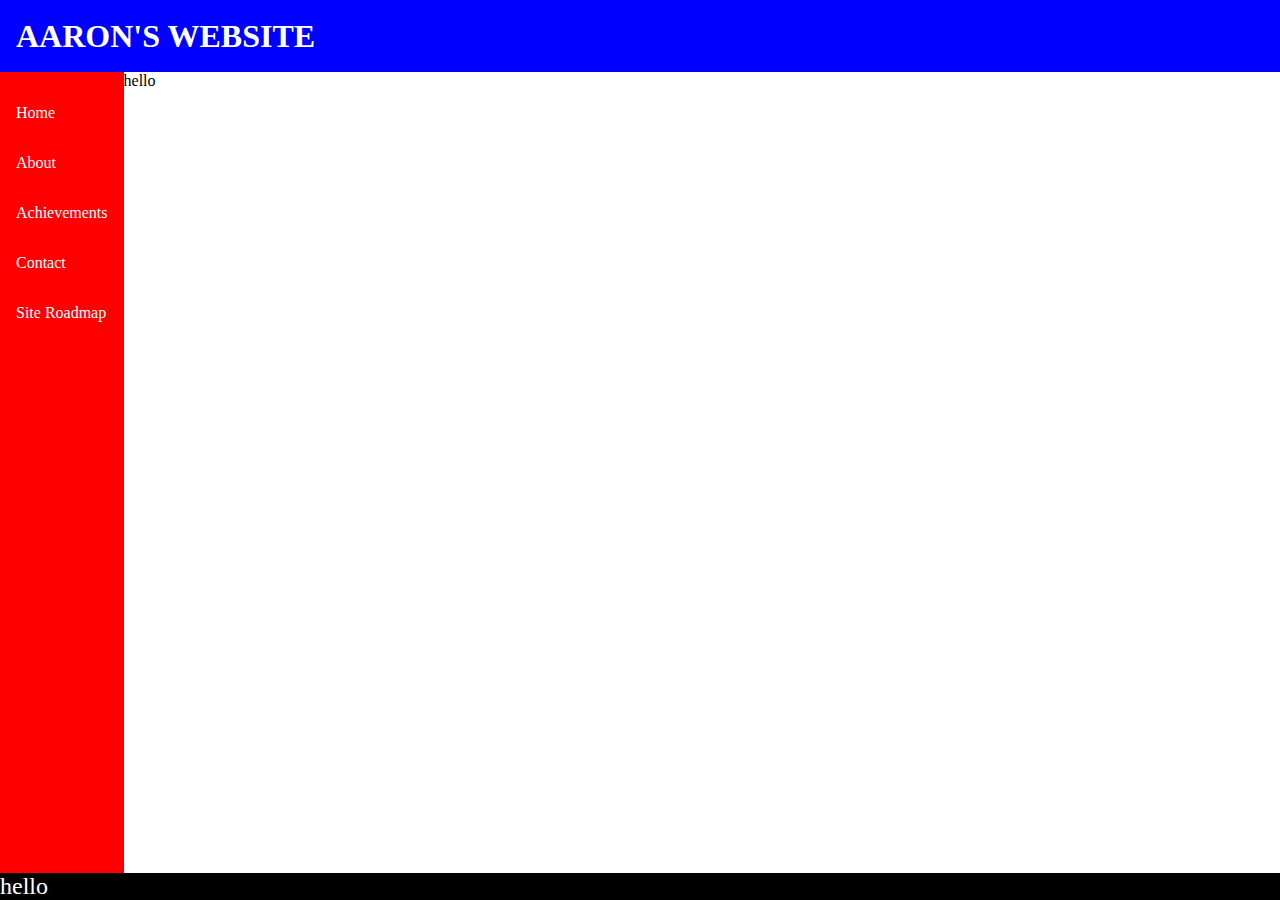
==== index.html @ cc6adc24 "Added multiple pages and made the nav bar navigate to them" ====
<!DOCTYPE html>
<html lang="en">
<head>
    <meta charset="UTF-8">
    <meta http-equiv="X-UA-Compatible" content="IE=edge">
    <meta name="viewport" content="width=device-width, initial-scale=1.0">
    <title>AaronHorne</title>
    <link rel="stylesheet" href="./stylesheets/style.css">
</head>
<body>
    <div id="header">
        AARON'S WEBSITE
    </div>

    <div class="content">
        <div class="nav_bar">
            <ul>
                <li><a href="index.html">Home</a></li>
                <li><a href="about.html">About</a></li>
                <li><a href="achievements.html">Achievements</a></li>
                <li><a href="contact.html">Contact</a></li>
                <li><a href="roadmap.html">Site Roadmap</a></li>
            </ul>
        </div>

        <div class="container">
            hello

        </div>


    </div>

    <div class="footer">
        hello
    </div>

</body>
</html>
---- stylesheets/style.css ----
body{
    margin: 0;
    min-height:100vh;
    display:flex;
    flex-direction: column;
}

#header {
    display: flex;
    justify-content: left;
    align-items: center;
    background-color: blue;
    color: white;
    font-size: 32px;
    height: 72px;
    padding-left: 16px;
    font-weight: bold;
}

.footer {
    background-color: black;
    color: white;
    font-size: 24px;
}

.nav_bar{
    background-color: red;
    flex-shrink: 0;
}

.area {
    border: 1px solid #eee;
    box-shadow: 2px 4px 16px rgba(0, 0, 0, .06);
    border-radius: 4px;
}

.nav_bar ul {
    list-style-type: none;
    padding: 0;

}

.nav_bar ul li{
    padding: 1em;
}

.nav_bar ul li a{
    text-decoration: none;
    color: white;
}
.nav_bar ul li a:hover{
    color:blue;
}

.content{
    display: flex;
    flex: 1;
}
.container{

}
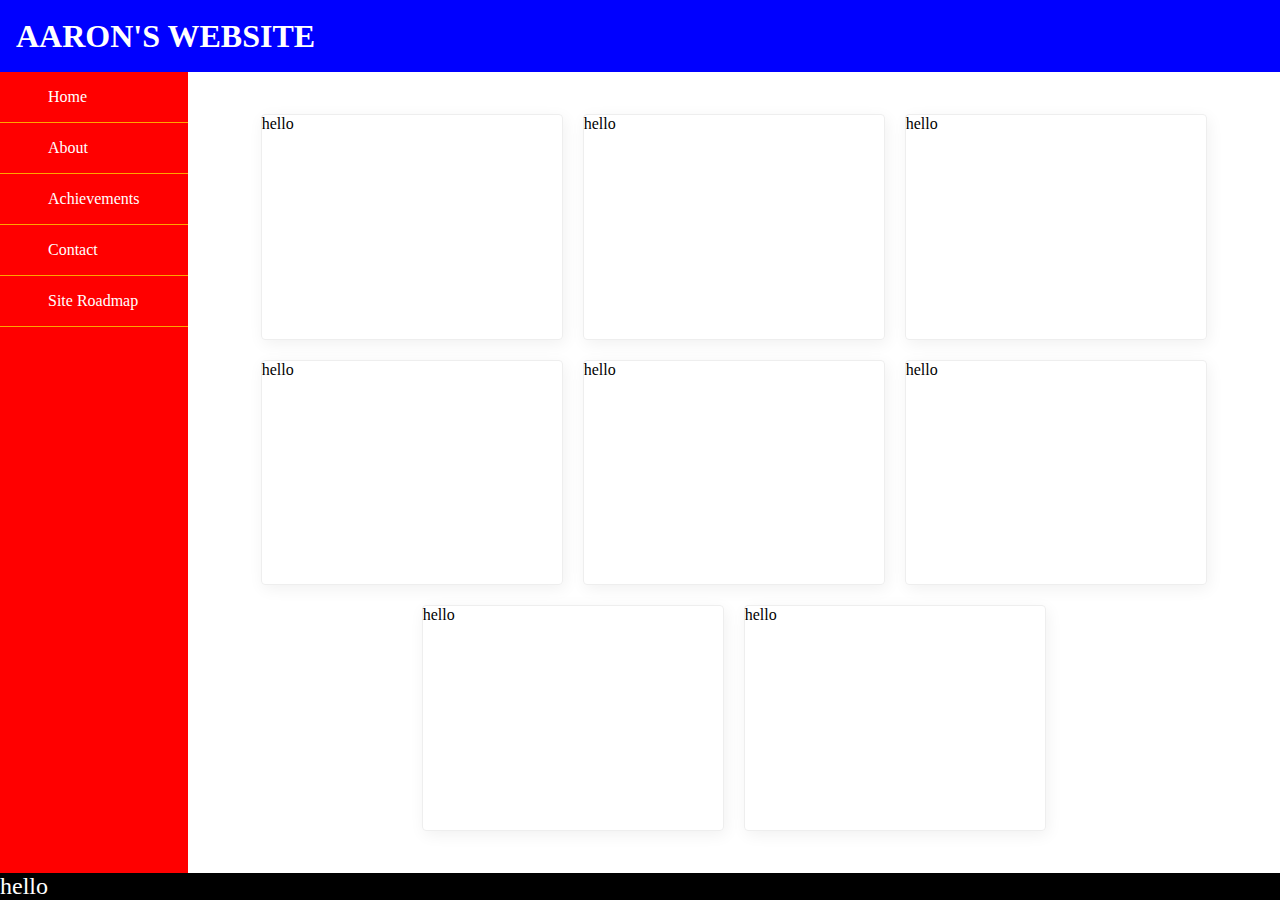
==== commit 38d12161: "added static cards to home page" ====
--- a/index.html
+++ b/index.html
@@ -24,8 +24,16 @@
         </div>
 
         <div class="container">
-            hello
+            <div class="area">hello</div>
+            <div class="area">hello</div>
+            <div class="area">hello</div>
+            <div class="area">hello</div>
+            <div class="area">hello</div>
+            <div class="area">hello</div>
+            <div class="area">hello</div>
+            <div class="area">hello</div>
 
+            
         </div>
 
 
--- a/stylesheets/style.css
+++ b/stylesheets/style.css
@@ -26,30 +26,41 @@
 .nav_bar{
     background-color: red;
     flex-shrink: 0;
+
 }
 
 .area {
+    
     border: 1px solid #eee;
     box-shadow: 2px 4px 16px rgba(0, 0, 0, .06);
     border-radius: 4px;
+    margin: 10px;
+    width: 300px;
+    min-height: 200px;
+
 }
 
 .nav_bar ul {
     list-style-type: none;
     padding: 0;
+    margin: 0;
 
 }
 
-.nav_bar ul li{
-    padding: 1em;
+.nav_bar ul li:hover{
+    background-color: white;
 }
 
 .nav_bar ul li a{
+    display: block;
+    padding:1em 3em;
     text-decoration: none;
     color: white;
+    border-bottom: 1px solid orange;
 }
 .nav_bar ul li a:hover{
     color:blue;
+    background: white;
 }
 
 .content{
@@ -57,7 +68,11 @@
     flex: 1;
 }
 .container{
-
+    display: flex;
+    padding: 32px;
+    flex-wrap: wrap;
+    justify-content: center;
+    
 }
 
 
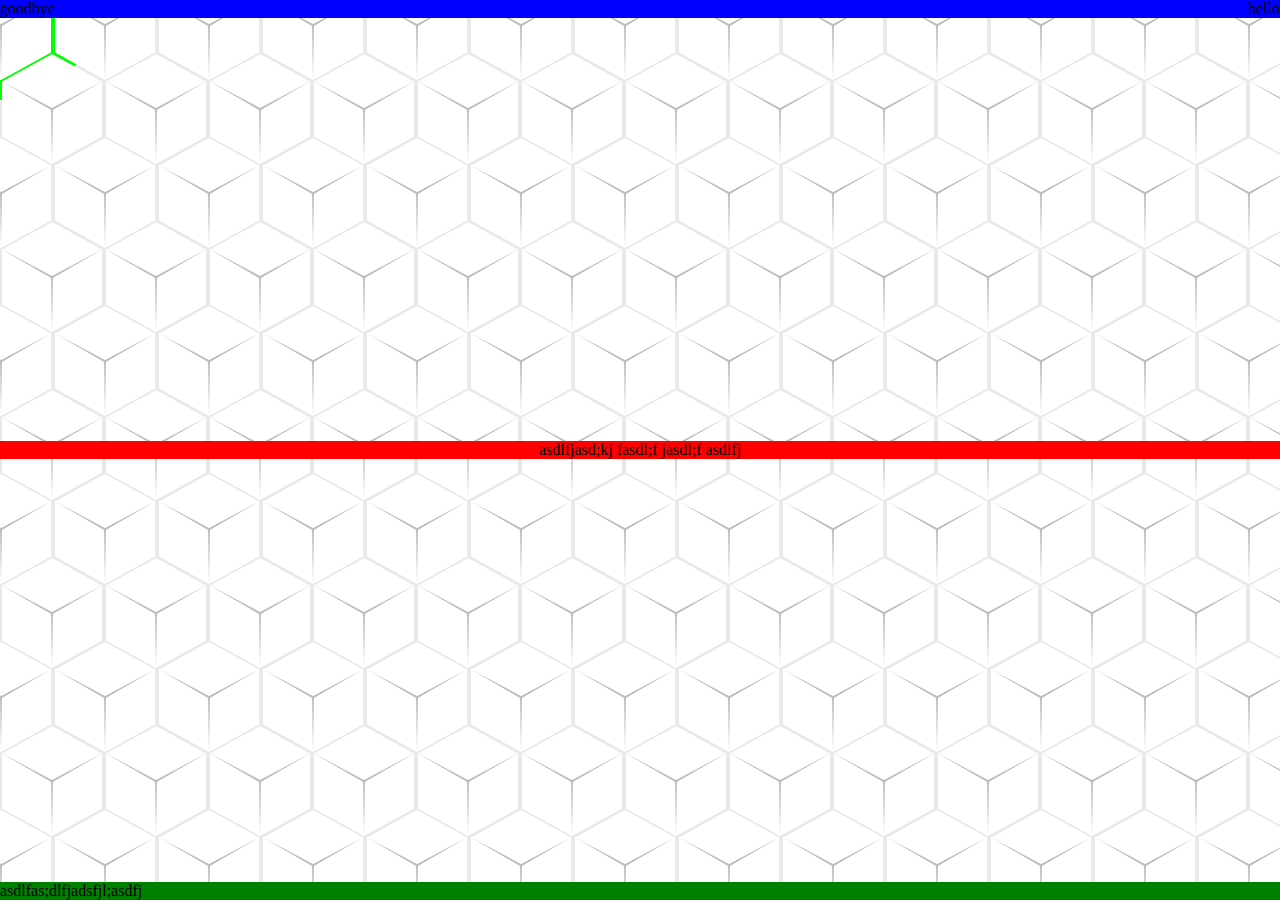
==== commit 3f997dbe: "the last commit says everything" ====
--- a/index.html
+++ b/index.html
@@ -1,47 +1,408 @@
-<!DOCTYPE html>
-<html lang="en">
+<!doctype html>
+<html>
 <head>
-    <meta charset="UTF-8">
-    <meta http-equiv="X-UA-Compatible" content="IE=edge">
-    <meta name="viewport" content="width=device-width, initial-scale=1.0">
-    <title>AaronHorne</title>
-    <link rel="stylesheet" href="./stylesheets/style.css">
+	<meta charset="utf-8">
+	<title>Hexagon Shape Using CSS Clip-path</title>
+	<link rel="stylesheet" href="/stylesheets/home.css">
 </head>
 <body>
-    <div id="header">
-        AARON'S WEBSITE
+	<div class="container">
+        <div class="row">            
+            <div class="hexagon"></div>
+            <div class="hexagon"></div>
+            <div class="hexagon"></div>
+            <div class="hexagon"></div>
+            <div class="hexagon"></div>
+            <div class="hexagon"></div>
+            <div class="hexagon"></div>
+            <div class="hexagon"></div>
+            <div class="hexagon"></div>
+            <div class="hexagon"></div>
+            <div class="hexagon"></div>
+            <div class="hexagon"></div>
+            <div class="hexagon"></div>
+            <div class="hexagon"></div>
+            <div class="hexagon"></div>
+            <div class="hexagon"></div>
+            <div class="hexagon"></div>
+            <div class="hexagon"></div>
+            <div class="hexagon"></div>
+            <div class="hexagon"></div>
+            <div class="hexagon"></div>
+            <div class="hexagon"></div>
+            <div class="hexagon"></div>
+            <div class="hexagon"></div>
+            <div class="hexagon"></div>
+            <div class="hexagon"></div>
+            <div class="hexagon"></div>
+            <div class="hexagon"></div>
+            <div class="hexagon"></div>
+        </div>
+        <div class="row">            
+            <div class="hexagon"></div>
+            <div class="hexagon"></div>
+            <div class="hexagon"></div>
+            <div class="hexagon"></div>
+            <div class="hexagon"></div>
+            <div class="hexagon"></div>
+            <div class="hexagon"></div>
+            <div class="hexagon"></div>
+            <div class="hexagon"></div>
+            <div class="hexagon"></div>
+            <div class="hexagon"></div>
+            <div class="hexagon"></div>
+            <div class="hexagon"></div>
+            <div class="hexagon"></div>
+            <div class="hexagon"></div>
+            <div class="hexagon"></div>
+            <div class="hexagon"></div>
+            <div class="hexagon"></div>
+            <div class="hexagon"></div>
+            <div class="hexagon"></div>
+            <div class="hexagon"></div>
+            <div class="hexagon"></div>
+            <div class="hexagon"></div>
+            <div class="hexagon"></div>
+            <div class="hexagon"></div>
+            <div class="hexagon"></div>
+            <div class="hexagon"></div>
+            <div class="hexagon"></div>
+            <div class="hexagon"></div>
+        </div>
+        <div class="row">            
+            <div class="hexagon"></div>
+            <div class="hexagon"></div>
+            <div class="hexagon"></div>
+            <div class="hexagon"></div>
+            <div class="hexagon"></div>
+            <div class="hexagon"></div>
+            <div class="hexagon"></div>
+            <div class="hexagon"></div>
+            <div class="hexagon"></div>
+            <div class="hexagon"></div>
+            <div class="hexagon"></div>
+            <div class="hexagon"></div>
+            <div class="hexagon"></div>
+            <div class="hexagon"></div>
+            <div class="hexagon"></div>
+            <div class="hexagon"></div>
+            <div class="hexagon"></div>
+            <div class="hexagon"></div>
+            <div class="hexagon"></div>
+            <div class="hexagon"></div>
+            <div class="hexagon"></div>
+            <div class="hexagon"></div>
+            <div class="hexagon"></div>
+            <div class="hexagon"></div>
+            <div class="hexagon"></div>
+            <div class="hexagon"></div>
+            <div class="hexagon"></div>
+            <div class="hexagon"></div>
+            <div class="hexagon"></div>
+        </div>
+        <div class="row">            
+            <div class="hexagon"></div>
+            <div class="hexagon"></div>
+            <div class="hexagon"></div>
+            <div class="hexagon"></div>
+            <div class="hexagon"></div>
+            <div class="hexagon"></div>
+            <div class="hexagon"></div>
+            <div class="hexagon"></div>
+            <div class="hexagon"></div>
+            <div class="hexagon"></div>
+            <div class="hexagon"></div>
+            <div class="hexagon"></div>
+            <div class="hexagon"></div>
+            <div class="hexagon"></div>
+            <div class="hexagon"></div>
+            <div class="hexagon"></div>
+            <div class="hexagon"></div>
+            <div class="hexagon"></div>
+            <div class="hexagon"></div>
+            <div class="hexagon"></div>
+            <div class="hexagon"></div>
+            <div class="hexagon"></div>
+            <div class="hexagon"></div>
+            <div class="hexagon"></div>
+            <div class="hexagon"></div>
+            <div class="hexagon"></div>
+            <div class="hexagon"></div>
+            <div class="hexagon"></div>
+            <div class="hexagon"></div>
+        </div>
+        <div class="row">            
+            <div class="hexagon"></div>
+            <div class="hexagon"></div>
+            <div class="hexagon"></div>
+            <div class="hexagon"></div>
+            <div class="hexagon"></div>
+            <div class="hexagon"></div>
+            <div class="hexagon"></div>
+            <div class="hexagon"></div>
+            <div class="hexagon"></div>
+            <div class="hexagon"></div>
+            <div class="hexagon"></div>
+            <div class="hexagon"></div>
+            <div class="hexagon"></div>
+            <div class="hexagon"></div>
+            <div class="hexagon"></div>
+            <div class="hexagon"></div>
+            <div class="hexagon"></div>
+            <div class="hexagon"></div>
+            <div class="hexagon"></div>
+            <div class="hexagon"></div>
+            <div class="hexagon"></div>
+            <div class="hexagon"></div>
+            <div class="hexagon"></div>
+            <div class="hexagon"></div>
+            <div class="hexagon"></div>
+            <div class="hexagon"></div>
+            <div class="hexagon"></div>
+            <div class="hexagon"></div>
+            <div class="hexagon"></div>
+        </div>
+        <div class="row">            
+            <div class="hexagon"></div>
+            <div class="hexagon"></div>
+            <div class="hexagon"></div>
+            <div class="hexagon"></div>
+            <div class="hexagon"></div>
+            <div class="hexagon"></div>
+            <div class="hexagon"></div>
+            <div class="hexagon"></div>
+            <div class="hexagon"></div>
+            <div class="hexagon"></div>
+            <div class="hexagon"></div>
+            <div class="hexagon"></div>
+            <div class="hexagon"></div>
+            <div class="hexagon"></div>
+            <div class="hexagon"></div>
+            <div class="hexagon"></div>
+            <div class="hexagon"></div>
+            <div class="hexagon"></div>
+            <div class="hexagon"></div>
+            <div class="hexagon"></div>
+            <div class="hexagon"></div>
+            <div class="hexagon"></div>
+            <div class="hexagon"></div>
+            <div class="hexagon"></div>
+            <div class="hexagon"></div>
+            <div class="hexagon"></div>
+            <div class="hexagon"></div>
+            <div class="hexagon"></div>
+            <div class="hexagon"></div>
+        </div>
+        <div class="row">            
+            <div class="hexagon"></div>
+            <div class="hexagon"></div>
+            <div class="hexagon"></div>
+            <div class="hexagon"></div>
+            <div class="hexagon"></div>
+            <div class="hexagon"></div>
+            <div class="hexagon"></div>
+            <div class="hexagon"></div>
+            <div class="hexagon"></div>
+            <div class="hexagon"></div>
+            <div class="hexagon"></div>
+            <div class="hexagon"></div>
+            <div class="hexagon"></div>
+            <div class="hexagon"></div>
+            <div class="hexagon"></div>
+            <div class="hexagon"></div>
+            <div class="hexagon"></div>
+            <div class="hexagon"></div>
+            <div class="hexagon"></div>
+            <div class="hexagon"></div>
+            <div class="hexagon"></div>
+            <div class="hexagon"></div>
+            <div class="hexagon"></div>
+            <div class="hexagon"></div>
+            <div class="hexagon"></div>
+            <div class="hexagon"></div>
+            <div class="hexagon"></div>
+            <div class="hexagon"></div>
+            <div class="hexagon"></div>
+        </div>
+        <div class="row">            
+            <div class="hexagon"></div>
+            <div class="hexagon"></div>
+            <div class="hexagon"></div>
+            <div class="hexagon"></div>
+            <div class="hexagon"></div>
+            <div class="hexagon"></div>
+            <div class="hexagon"></div>
+            <div class="hexagon"></div>
+            <div class="hexagon"></div>
+            <div class="hexagon"></div>
+            <div class="hexagon"></div>
+            <div class="hexagon"></div>
+            <div class="hexagon"></div>
+            <div class="hexagon"></div>
+            <div class="hexagon"></div>
+            <div class="hexagon"></div>
+            <div class="hexagon"></div>
+            <div class="hexagon"></div>
+            <div class="hexagon"></div>
+            <div class="hexagon"></div>
+            <div class="hexagon"></div>
+            <div class="hexagon"></div>
+            <div class="hexagon"></div>
+            <div class="hexagon"></div>
+            <div class="hexagon"></div>
+            <div class="hexagon"></div>
+            <div class="hexagon"></div>
+            <div class="hexagon"></div>
+            <div class="hexagon"></div>
+        </div>
+        <div class="row">            
+            <div class="hexagon"></div>
+            <div class="hexagon"></div>
+            <div class="hexagon"></div>
+            <div class="hexagon"></div>
+            <div class="hexagon"></div>
+            <div class="hexagon"></div>
+            <div class="hexagon"></div>
+            <div class="hexagon"></div>
+            <div class="hexagon"></div>
+            <div class="hexagon"></div>
+            <div class="hexagon"></div>
+            <div class="hexagon"></div>
+            <div class="hexagon"></div>
+            <div class="hexagon"></div>
+            <div class="hexagon"></div>
+            <div class="hexagon"></div>
+            <div class="hexagon"></div>
+            <div class="hexagon"></div>
+            <div class="hexagon"></div>
+            <div class="hexagon"></div>
+            <div class="hexagon"></div>
+            <div class="hexagon"></div>
+            <div class="hexagon"></div>
+            <div class="hexagon"></div>
+            <div class="hexagon"></div>
+            <div class="hexagon"></div>
+            <div class="hexagon"></div>
+            <div class="hexagon"></div>
+            <div class="hexagon"></div>
+        </div>
+        <div class="row">            
+            <div class="hexagon"></div>
+            <div class="hexagon"></div>
+            <div class="hexagon"></div>
+            <div class="hexagon"></div>
+            <div class="hexagon"></div>
+            <div class="hexagon"></div>
+            <div class="hexagon"></div>
+            <div class="hexagon"></div>
+            <div class="hexagon"></div>
+            <div class="hexagon"></div>
+            <div class="hexagon"></div>
+            <div class="hexagon"></div>
+            <div class="hexagon"></div>
+            <div class="hexagon"></div>
+            <div class="hexagon"></div>
+            <div class="hexagon"></div>
+            <div class="hexagon"></div>
+            <div class="hexagon"></div>
+            <div class="hexagon"></div>
+            <div class="hexagon"></div>
+            <div class="hexagon"></div>
+            <div class="hexagon"></div>
+            <div class="hexagon"></div>
+            <div class="hexagon"></div>
+            <div class="hexagon"></div>
+            <div class="hexagon"></div>
+            <div class="hexagon"></div>
+            <div class="hexagon"></div>
+            <div class="hexagon"></div>
+        </div>
+        <div class="row">            
+            <div class="hexagon"></div>
+            <div class="hexagon"></div>
+            <div class="hexagon"></div>
+            <div class="hexagon"></div>
+            <div class="hexagon"></div>
+            <div class="hexagon"></div>
+            <div class="hexagon"></div>
+            <div class="hexagon"></div>
+            <div class="hexagon"></div>
+            <div class="hexagon"></div>
+            <div class="hexagon"></div>
+            <div class="hexagon"></div>
+            <div class="hexagon"></div>
+            <div class="hexagon"></div>
+            <div class="hexagon"></div>
+            <div class="hexagon"></div>
+            <div class="hexagon"></div>
+            <div class="hexagon"></div>
+            <div class="hexagon"></div>
+            <div class="hexagon"></div>
+            <div class="hexagon"></div>
+            <div class="hexagon"></div>
+            <div class="hexagon"></div>
+            <div class="hexagon"></div>
+            <div class="hexagon"></div>
+            <div class="hexagon"></div>
+            <div class="hexagon"></div>
+            <div class="hexagon"></div>
+            <div class="hexagon"></div>
+        </div>
+        <div class="row">            
+            <div class="hexagon"></div>
+            <div class="hexagon"></div>
+            <div class="hexagon"></div>
+            <div class="hexagon"></div>
+            <div class="hexagon"></div>
+            <div class="hexagon"></div>
+            <div class="hexagon"></div>
+            <div class="hexagon"></div>
+            <div class="hexagon"></div>
+            <div class="hexagon"></div>
+            <div class="hexagon"></div>
+            <div class="hexagon"></div>
+            <div class="hexagon"></div>
+            <div class="hexagon"></div>
+            <div class="hexagon"></div>
+            <div class="hexagon"></div>
+            <div class="hexagon"></div>
+            <div class="hexagon"></div>
+            <div class="hexagon"></div>
+            <div class="hexagon"></div>
+            <div class="hexagon"></div>
+            <div class="hexagon"></div>
+            <div class="hexagon"></div>
+            <div class="hexagon"></div>
+            <div class="hexagon"></div>
+            <div class="hexagon"></div>
+            <div class="hexagon"></div>
+            <div class="hexagon"></div>
+            <div class="hexagon"></div>
+        </div>
     </div>
-
-    <div class="content">
+    <div id="cursor"></div>
+    <script type="text/javascript">
+        var cursor = document.getElementById('cursor');
+        window.onmousemove = function(e){
+            cursor.style.left = e.clientX + 'px';
+            cursor.style.top = e.clientY + 'px';
+        }
+    </script>
+    <div id="content">
         <div class="nav_bar">
-            <ul>
-                <li><a href="index.html">Home</a></li>
-                <li><a href="about.html">About</a></li>
-                <li><a href="achievements.html">Achievements</a></li>
-                <li><a href="contact.html">Contact</a></li>
-                <li><a href="roadmap.html">Site Roadmap</a></li>
-            </ul>
-        </div>
-
-        <div class="container">
-            <div class="area">hello</div>
-            <div class="area">hello</div>
-            <div class="area">hello</div>
-            <div class="area">hello</div>
-            <div class="area">hello</div>
-            <div class="area">hello</div>
-            <div class="area">hello</div>
-            <div class="area">hello</div>
-
-            
-        </div>
-
-
+            <div class="left_links">
+                goodbye
+            </div>
+            <div class="right_links">
+                hello
+            </div>
+        </div>
+        <div class="center">
+            asdlfjasd;kj fasdl;f jasdl;f asdlfj 
+        </div>
+        <div class="footer">
+            asdlfas;dlfjadsfjl;asdfj
+        </div>
     </div>
-
-    <div class="footer">
-        hello
-    </div>
-
 </body>
 </html>--- a/stylesheets/home.css
+++ b/stylesheets/home.css
@@ -0,0 +1,146 @@
+*
+{
+	margin: 0;
+	padding: 0;
+	box-sizing: border-box;
+}
+body
+{
+	min-height: 100vh;
+	background: rgb(233, 233, 233);
+    overflow: hidden;
+}
+.container
+{
+    position: relative;
+    height: 100vh;
+    overflow: hidden;
+    z-index: 2;
+	
+}
+
+
+/*changes the display to flex which is a horizontal type display*/
+.row {
+    display: inline-flex;
+    margin-top: -32px;
+    margin-left: -51px;
+}
+
+/*creates 'rows' of hexagons so that they can alternate in margin levels*/
+.row:nth-child(even)
+{
+    margin-left:0px;
+}
+
+/*creates the hexagon shape everything else is built onto*/
+.hexagon
+{
+	position: relative;
+	width: 100px;
+	height: 110px;
+	background: white;
+    margin: 1px;
+	clip-path: polygon(50% 0%, 100% 25%, 100% 75%, 50% 100%, 0% 75%, 0% 25%);
+    transition: 2s;
+    margin: 2px;
+}
+
+/*the hover sudo class that creates the light
+.hexagon:hover
+{
+    transition: 0s;
+    background: #0f0;
+}
+
+/*applies a mask on top of the hexagon to create a lit border
+.hexagon:after {
+    content: '';
+    position:absolute;
+    top: 4px;
+    bottom: 4px;
+    left: 4px;
+    right: 4px;
+    background: white;
+    clip-path: polygon(50% 0%, 100% 25%, 100% 75%, 50% 100%, 0% 75%, 0% 25%);
+    z-index: 1;
+}
+
+/*creates a mask within the hexagon to apply different colors/depth to the hex*/
+.hexagon:before {
+    content: '';
+    position: absolute;
+    clip-path: polygon(50% 49%, 100% 25%, 51% 51%, 50% 100%, 49% 51%, 0 25%);
+    top: 0;
+    left: 0;
+    width: 100%;
+    height: 100%;
+    pointer-events: none;
+    background: rgba(0, 0, 0, 0.25);
+    z-index: 1000;
+}
+
+
+
+#cursor {
+    position: absolute;
+    top: 0;
+    left: 0;
+    width: 200px;
+    height: 200px;
+    background: #0f0;
+    border-radius: 50%;
+    transform: translate(-50%, -50%);
+    animation: animate 4s linear infinite;
+    z-index: 1;
+}
+@keyframes animate
+{
+	0%
+	{
+		filter: hue-rotate(0deg) blur(50px);
+	}
+	100%
+	{
+		filter: hue-rotate(360deg) blur(50px);
+	}
+}
+
+#content {
+    position: absolute;
+    display: flex;
+    flex-direction: column;
+    justify-content: space-between;
+    min-height: 100vh;
+    min-width: 100vw;
+    top:0;
+    left: 0;
+    z-index: 1001;
+
+}
+
+.nav_bar{
+    display:flex;
+    justify-content: space-between;
+    background-color: blue;
+    
+}
+
+.left_links {
+
+}
+
+.right_links {
+
+}
+
+.center {
+    background-color: red;
+    display: flex;
+    justify-content: center;
+    
+}
+
+.footer {
+    background-color: green;
+}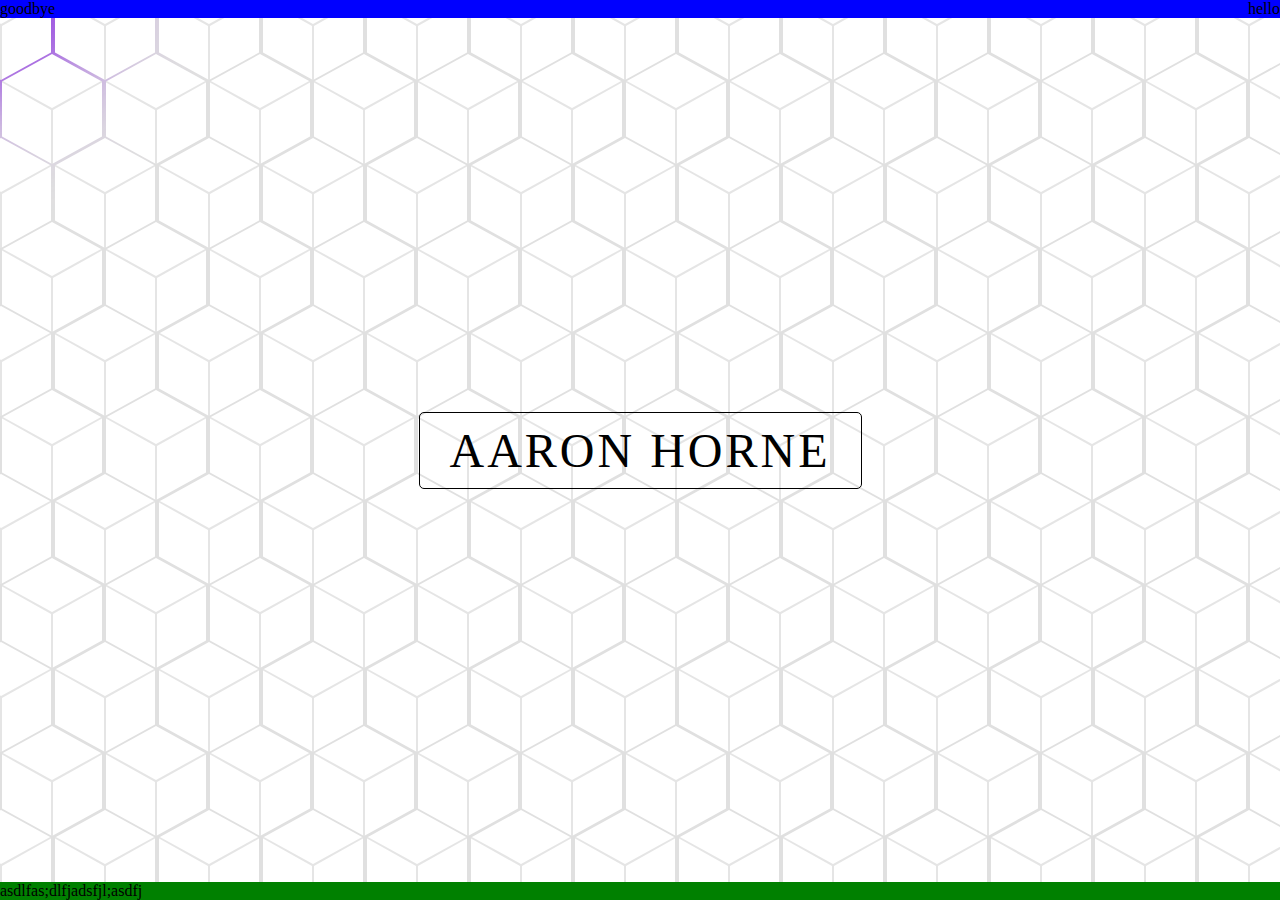
==== commit 6b679428: "Center button with black neon light" ====
--- a/index.html
+++ b/index.html
@@ -2,7 +2,7 @@
 <html>
 <head>
 	<meta charset="utf-8">
-	<title>Hexagon Shape Using CSS Clip-path</title>
+	<title>Aaron Horne</title>
 	<link rel="stylesheet" href="/stylesheets/home.css">
 </head>
 <body>
@@ -398,7 +398,8 @@
             </div>
         </div>
         <div class="center">
-            asdlfjasd;kj fasdl;f jasdl;f asdlfj 
+            <a href="about.html">Aaron Horne</a>
+
         </div>
         <div class="footer">
             asdlfas;dlfjadsfjl;asdfj
--- a/stylesheets/home.css
+++ b/stylesheets/home.css
@@ -7,7 +7,7 @@
 body
 {
 	min-height: 100vh;
-	background: rgb(233, 233, 233);
+	background: rgb(224, 224, 224);
     overflow: hidden;
 }
 .container
@@ -70,13 +70,13 @@
 .hexagon:before {
     content: '';
     position: absolute;
-    clip-path: polygon(50% 49%, 100% 25%, 51% 51%, 50% 100%, 49% 51%, 0 25%);
+    clip-path: polygon(50% 49%, 100% 24%, 100% 26%, 51% 51%, 51% 100%, 49% 100%, 49% 51%, 0 26%, 0 24%);
     top: 0;
     left: 0;
     width: 100%;
     height: 100%;
     pointer-events: none;
-    background: rgba(0, 0, 0, 0.25);
+    background: rgba(0, 0, 0, 0.1);
     z-index: 1000;
 }
 
@@ -88,23 +88,13 @@
     left: 0;
     width: 200px;
     height: 200px;
-    background: #0f0;
+    background: blueviolet;
     border-radius: 50%;
     transform: translate(-50%, -50%);
-    animation: animate 4s linear infinite;
+    filter:blur(50px);
     z-index: 1;
 }
-@keyframes animate
-{
-	0%
-	{
-		filter: hue-rotate(0deg) blur(50px);
-	}
-	100%
-	{
-		filter: hue-rotate(360deg) blur(50px);
-	}
-}
+
 
 #content {
     position: absolute;
@@ -135,10 +125,27 @@
 }
 
 .center {
-    background-color: red;
+    
     display: flex;
     justify-content: center;
-    
+}
+
+.center a{
+    font-size: 3em;
+    text-decoration: none;
+    color: black;
+    text-transform: uppercase;
+    font-family: consolas;
+    letter-spacing: 3px;
+    padding: 10px 30px;
+    border: 1px double black;
+    border-radius: 5px;
+}
+.center a:hover {
+    color:white;
+    background-color:black;
+    box-shadow: 0px 0px 40px black,0px 0px 80px blueviolet,0px 0px 200px black;
+    transition-duration: 1s;
 }
 
 .footer {
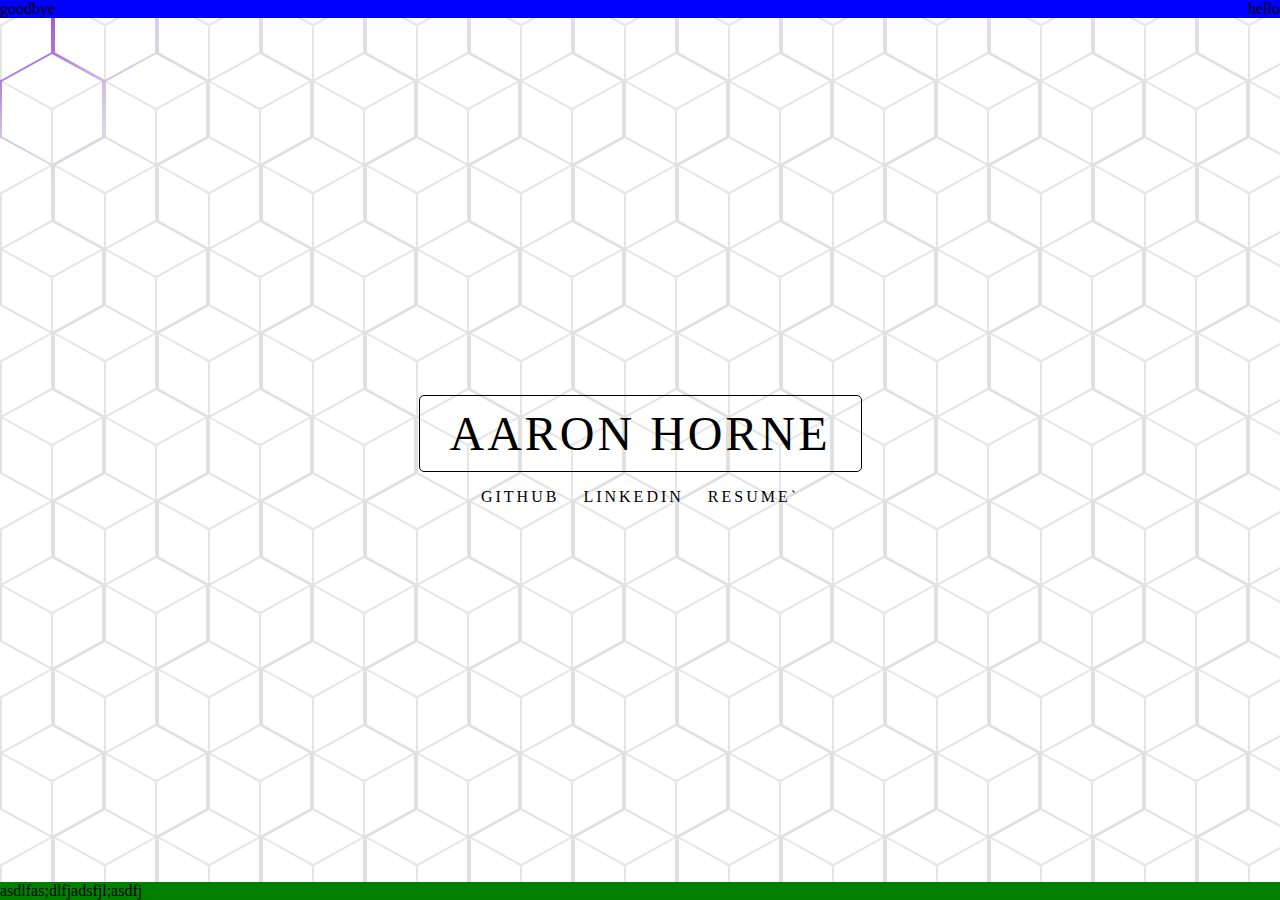
==== commit 093d221e: "-Added links to homepage -Updated roadmap" ====
--- a/index.html
+++ b/index.html
@@ -399,7 +399,11 @@
         </div>
         <div class="center">
             <a href="about.html">Aaron Horne</a>
-
+            <div class="bottom">
+                <a href="https://github.com/AaronHorne">GitHub</a>
+                <a href="https://www.linkedin.com/in/aaron-horne-569b9515a/">LinkedIn</a>
+                <a href="resume.pdf">resume`</a>
+            </div>
         </div>
         <div class="footer">
             asdlfas;dlfjadsfjl;asdfj
--- a/stylesheets/home.css
+++ b/stylesheets/home.css
@@ -125,9 +125,11 @@
 }
 
 .center {
-    
     display: flex;
     justify-content: center;
+    align-items: center;
+    flex-direction: column;
+    gap: 1em;
 }
 
 .center a{
@@ -141,6 +143,17 @@
     border: 1px double black;
     border-radius: 5px;
 }
+.center .bottom a{
+    font-size: 1em;
+    text-decoration: none;
+    color: black;
+    text-transform: uppercase;
+    font-family: consolas;
+    letter-spacing: 3px;
+    padding: 10px 10px;
+    border: none;
+    border-radius: 5px;
+}
 .center a:hover {
     color:white;
     background-color:black;
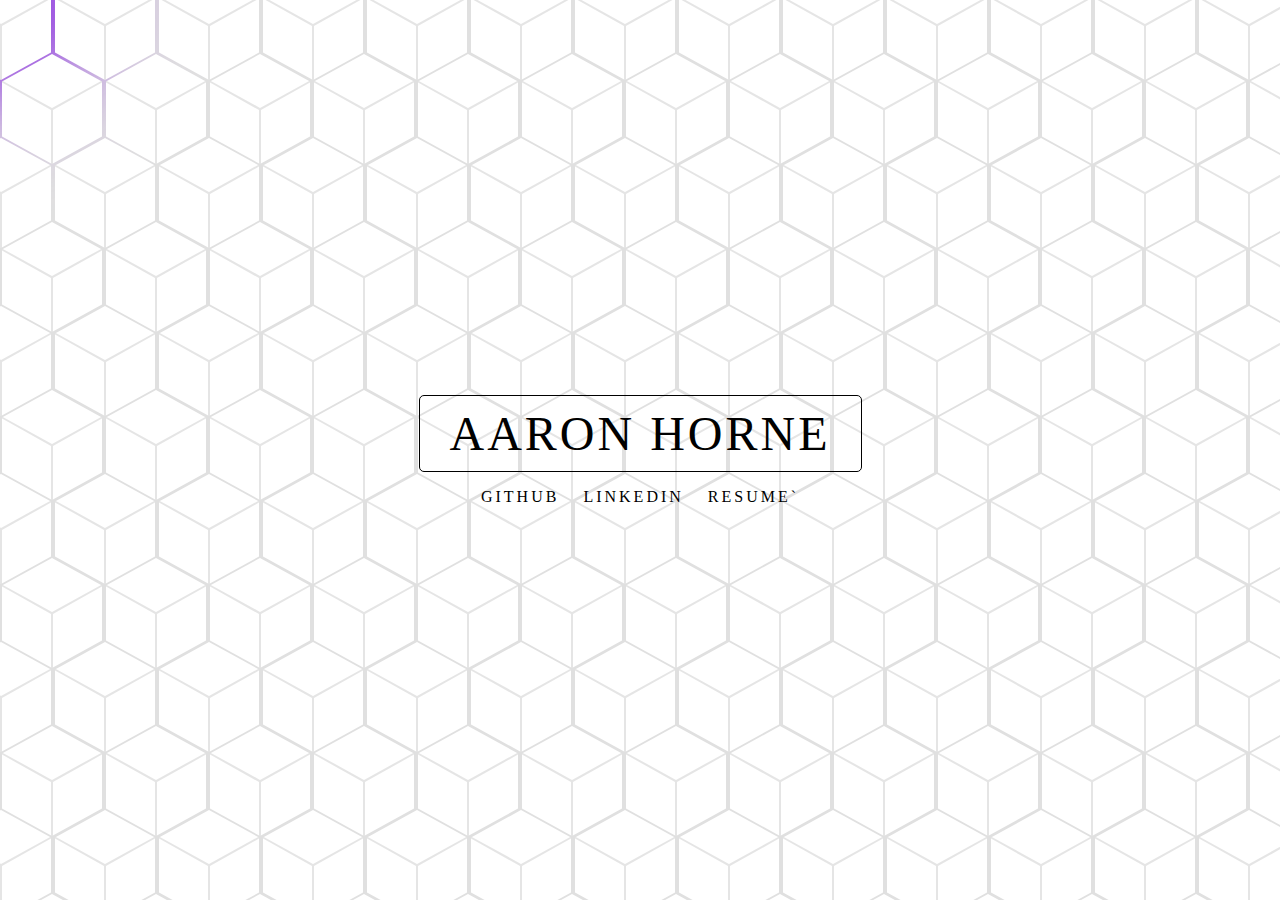
==== commit 5ef62a50: "applied design to all pages" ====
--- a/index.html
+++ b/index.html
@@ -391,10 +391,8 @@
     <div id="content">
         <div class="nav_bar">
             <div class="left_links">
-                goodbye
             </div>
             <div class="right_links">
-                hello
             </div>
         </div>
         <div class="center">
@@ -406,7 +404,6 @@
             </div>
         </div>
         <div class="footer">
-            asdlfas;dlfjadsfjl;asdfj
         </div>
     </div>
 </body>
--- a/stylesheets/home.css
+++ b/stylesheets/home.css
@@ -112,7 +112,6 @@
 .nav_bar{
     display:flex;
     justify-content: space-between;
-    background-color: blue;
     
 }
 
@@ -162,5 +161,4 @@
 }
 
 .footer {
-    background-color: green;
 }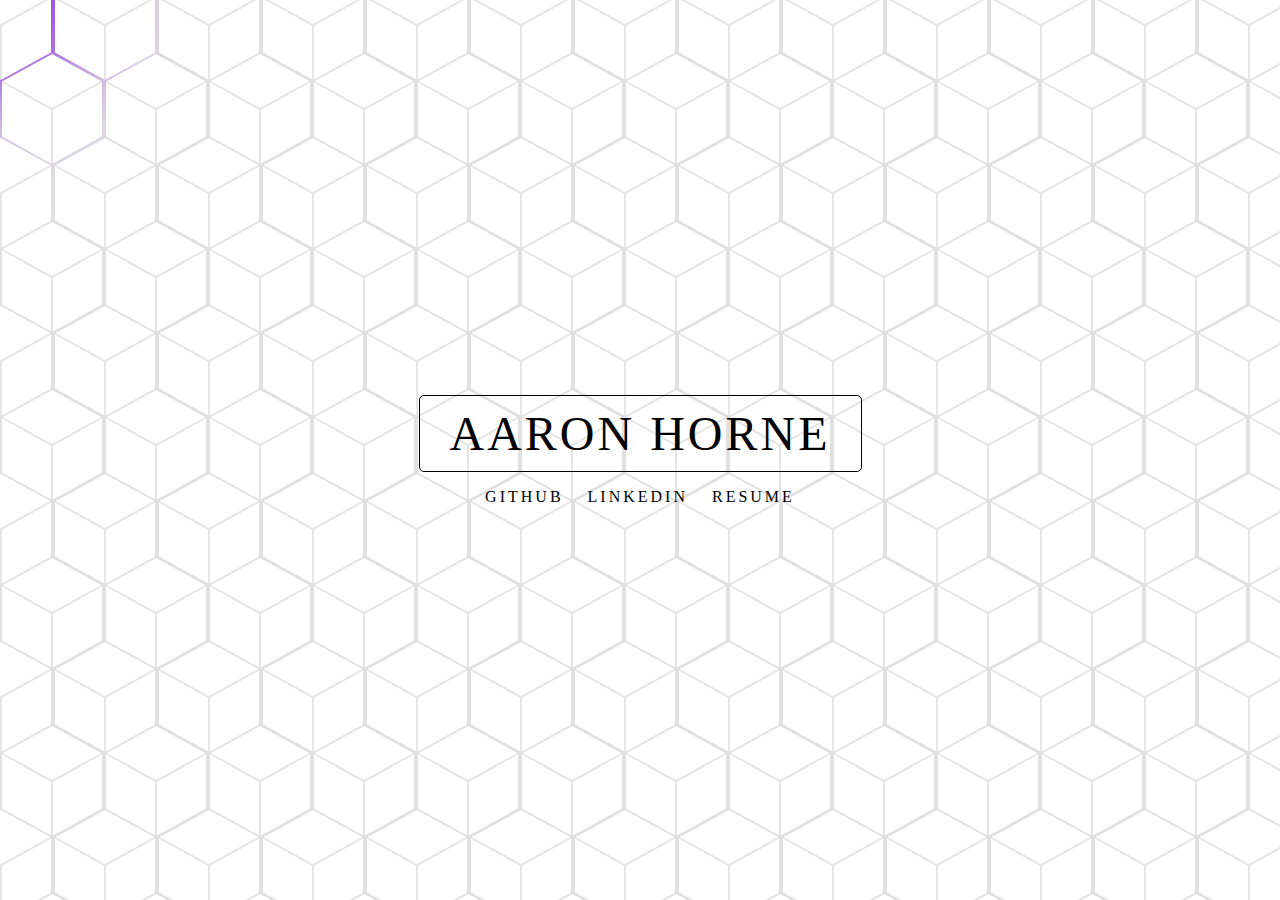
==== commit 1960ce98: "Finished about page for school" ====
--- a/index.html
+++ b/index.html
@@ -400,7 +400,7 @@
             <div class="bottom">
                 <a href="https://github.com/AaronHorne">GitHub</a>
                 <a href="https://www.linkedin.com/in/aaron-horne-569b9515a/">LinkedIn</a>
-                <a href="resume.pdf">resume`</a>
+                <a href="resources/resume.pdf">resume</a>
             </div>
         </div>
         <div class="footer">
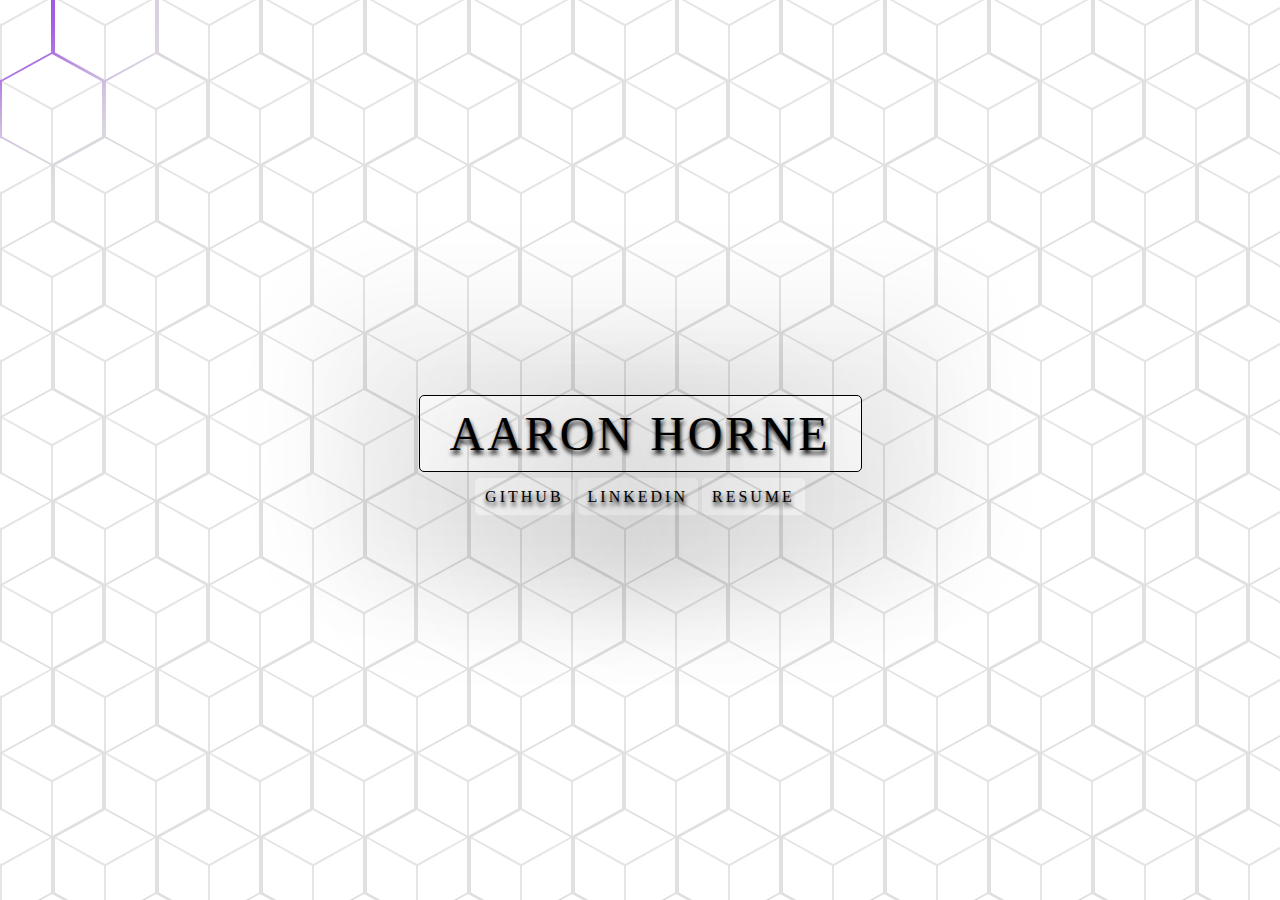
==== commit fdb666d4: "a bunch of stuff" ====
--- a/index.html
+++ b/index.html
@@ -1,5 +1,5 @@
 <!doctype html>
-<html>
+<html lang="en">
 <head>
 	<meta charset="utf-8">
 	<title>Aaron Horne</title>
@@ -381,7 +381,7 @@
         </div>
     </div>
     <div id="cursor"></div>
-    <script type="text/javascript">
+    <script>
         var cursor = document.getElementById('cursor');
         window.onmousemove = function(e){
             cursor.style.left = e.clientX + 'px';
--- a/stylesheets/home.css
+++ b/stylesheets/home.css
@@ -137,9 +137,12 @@
     color: black;
     text-transform: uppercase;
     font-family: consolas;
+    text-shadow: 1px 4px 4px black;
     letter-spacing: 3px;
     padding: 10px 30px;
     border: 1px double black;
+    box-shadow: 0px 0px 100px 100px rgba(0, 0, 0, 0.05);
+    
     border-radius: 5px;
 }
 .center .bottom a{
@@ -157,6 +160,8 @@
     color:white;
     background-color:black;
     box-shadow: 0px 0px 40px black,0px 0px 80px blueviolet,0px 0px 200px black;
+    text-shadow: 0 0 10px white;
+
     transition-duration: 1s;
 }
 
